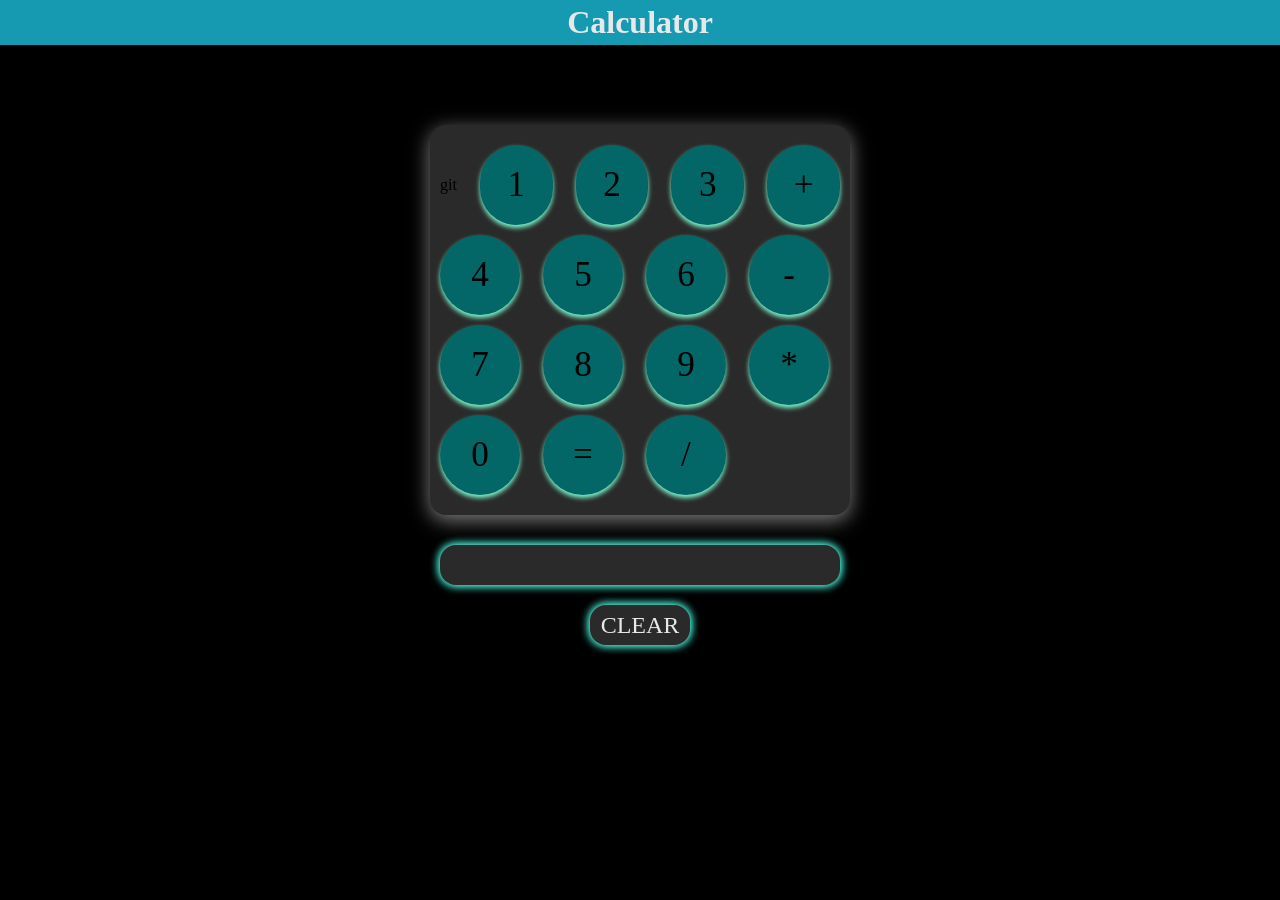
==== basic_calculator.html @ 29b72d21 "I made some changes in UI and file system" ====
<!DOCTYPE html >
            <html lang="en">
                <head>
                    <meta charset="UTF-8">
                        <meta name="viewport" content="width=device-width, initial-scale=1.0">
                            <title>Calculator</title>
                            <link rel="stylesheet" href="style.css">
                        </head>
                        
                        <body>
                            <header><h1>Calculator</h1></header>
                            <div id="main">
                                <div class="game">
                                    <div id="row1" class="row">
                            git             <div class="same">1</div>
                                        <div class="same">2</div>
                                        <div class="same">3</div>
                                        <div class="same">+</div>
                                    </div>
                                    <div id="row2" class="row">
                                        <div class="same">4</div>
                                        <div class="same">5</div>
                                        <div class="same">6</div>
                                        <div class="same">-</div>
                                    </div>
                                    <div id="row3" class="row">
                                        <div class="same">7</div>
                                        <div class="same">8</div>
                                        <div class="same">9</div>
                                        <div class="same">*</div>
                                    </div>
                                    <div id="row4" class="row">
                                        <div class="same">0</div>
                                        <div class="same">=</div>
                                        <div class="same">/</div>
                                    </div>
                                </div>
                                <div id="res">0</div>
                                <div id="clear">CLEAR</div>
                            </div>
                            <script src="script.js"></script>
            </body>
    </html>
---- style.css ----
*{
    padding: 0;
    margin : 0;

}
:root{
    --primary-bg : #000;
    --secondary-bg : #2a2a2a;
    --primary-color : #e8e8e8;
}

body {
    margin: 0%;
    padding: 0%;
    background-color: black;
}

header {
    height: 45px;
    display: flex;
    justify-content: center;
    align-items: center;
    background-color: rgb(21, 154, 177);
    color: var(--primary-color);
}

#main {
    margin-top: 5rem;
    display: flex;
    flex-direction: column;
    justify-content: center;
    align-items: center;
}

.same {
    height: 80px;
    width: 80px;
    /* border: black 2px solid; */
    border-radius: 3rem;
    display: flex;
    justify-content: center;
    align-items: center;
    font-size: 2.2rem;
    background-color: rgb(3, 103, 103);
    cursor: pointer;
    box-shadow: 0px 3px 5px aquamarine;
}

.game {
    height: 370px;
    width: 400px;
    /* border: 2px solid black; */
    border-radius: 1rem;
    padding: 10px;
    /* background-color: rgb(244, 229, 231); */
    background-color: var(--secondary-bg);
    box-shadow: 0px 5px 20px  gray;
}

.row {
    display: flex;
    justify-content: flex-start;
    gap: 23px;
    align-items: center;
    margin-top: 5px;
    margin: 10px 0 10px;
}

#res {
    height: 40px;
    width: 400px;
    /* border: black 2px solid; */
    border-radius: 1rem;
    display: flex;
    justify-content: center;
    align-items: center;
    /* position: relative; */
    /* margin-top: 10px; */
    margin-top: 30px;
    font-size: x-large;
    cursor: pointer;
    background-color:var(--secondary-bg);
    color: var(--primary-color);
    box-shadow: 0px 0px 10px aquamarine,0px 0px 10px aqua;
}

#clear {
    height: 40px;
    /* width: px; */
    width: 100px;
    /* border: black 2px solid; */
    border-radius: 1rem;
    display: flex;
    justify-content: center;
    align-items: center;
    /* margin-top: 10px; */
    font-size: x-large;
    cursor: pointer;
    background-color: var(--secondary-bg);
    color: var(--primary-color);
    margin-top: 20px;
    box-shadow: 0px 0px 10px aquamarine,0px 0px 10px aqua;
}
}
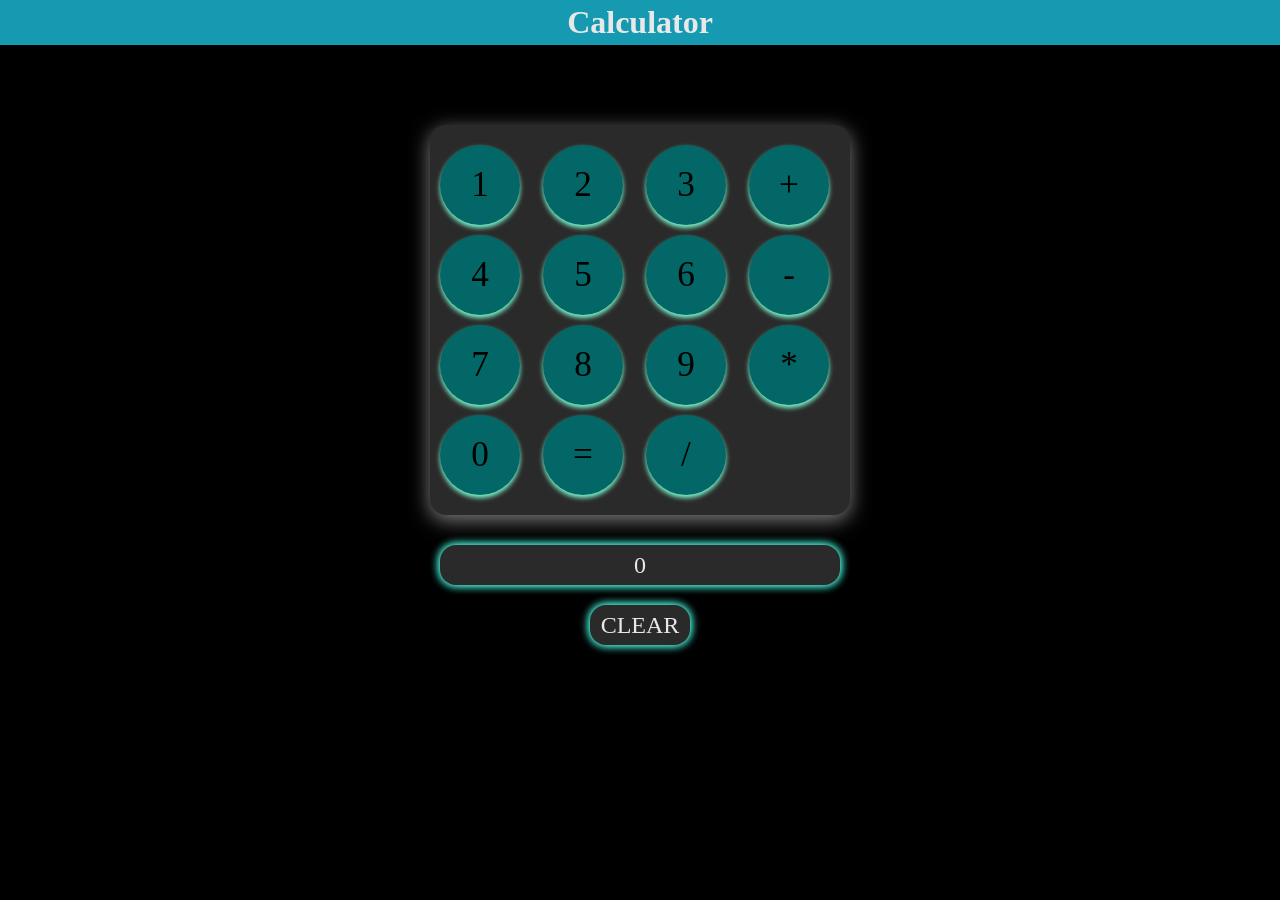
==== commit 6e5f5ed7: "Removed redundancy of event listner on button" ====
--- a/basic_calculator.html
+++ b/basic_calculator.html
@@ -1,43 +1,47 @@
-<!DOCTYPE html >
-            <html lang="en">
-                <head>
-                    <meta charset="UTF-8">
-                        <meta name="viewport" content="width=device-width, initial-scale=1.0">
-                            <title>Calculator</title>
-                            <link rel="stylesheet" href="style.css">
-                        </head>
-                        
-                        <body>
-                            <header><h1>Calculator</h1></header>
-                            <div id="main">
-                                <div class="game">
-                                    <div id="row1" class="row">
-                            git             <div class="same">1</div>
-                                        <div class="same">2</div>
-                                        <div class="same">3</div>
-                                        <div class="same">+</div>
-                                    </div>
-                                    <div id="row2" class="row">
-                                        <div class="same">4</div>
-                                        <div class="same">5</div>
-                                        <div class="same">6</div>
-                                        <div class="same">-</div>
-                                    </div>
-                                    <div id="row3" class="row">
-                                        <div class="same">7</div>
-                                        <div class="same">8</div>
-                                        <div class="same">9</div>
-                                        <div class="same">*</div>
-                                    </div>
-                                    <div id="row4" class="row">
-                                        <div class="same">0</div>
-                                        <div class="same">=</div>
-                                        <div class="same">/</div>
-                                    </div>
-                                </div>
-                                <div id="res">0</div>
-                                <div id="clear">CLEAR</div>
-                            </div>
-                            <script src="script.js"></script>
-            </body>
-    </html>+<!DOCTYPE html>
+<html lang="en">
+
+<head>
+    <meta charset="UTF-8">
+    <meta name="viewport" content="width=device-width, initial-scale=1.0">
+    <title>Calculator</title>
+    <link rel="stylesheet" href="style.css">
+</head>
+
+<body>
+    <header>
+        <h1>Calculator</h1>
+    </header>
+    <div id="main">
+        <div class="game">
+            <div id="row1" class="row">
+                <div class="same">1</div>
+                <div class="same">2</div>
+                <div class="same">3</div>
+                <div class="same">+</div>
+            </div>
+            <div id="row2" class="row">
+                <div class="same">4</div>
+                <div class="same">5</div>
+                <div class="same">6</div>
+                <div class="same">-</div>
+            </div>
+            <div id="row3" class="row">
+                <div class="same">7</div>
+                <div class="same">8</div>
+                <div class="same">9</div>
+                <div class="same">*</div>
+            </div>
+            <div id="row4" class="row">
+                <div class="same">0</div>
+                <div class="same">=</div>
+                <div class="same">/</div>
+            </div>
+        </div>
+        <div id="res">0</div>
+        <div id="clear">CLEAR</div>
+    </div>
+    <script src="newscript.js"></script>
+</body>
+
+</html>
